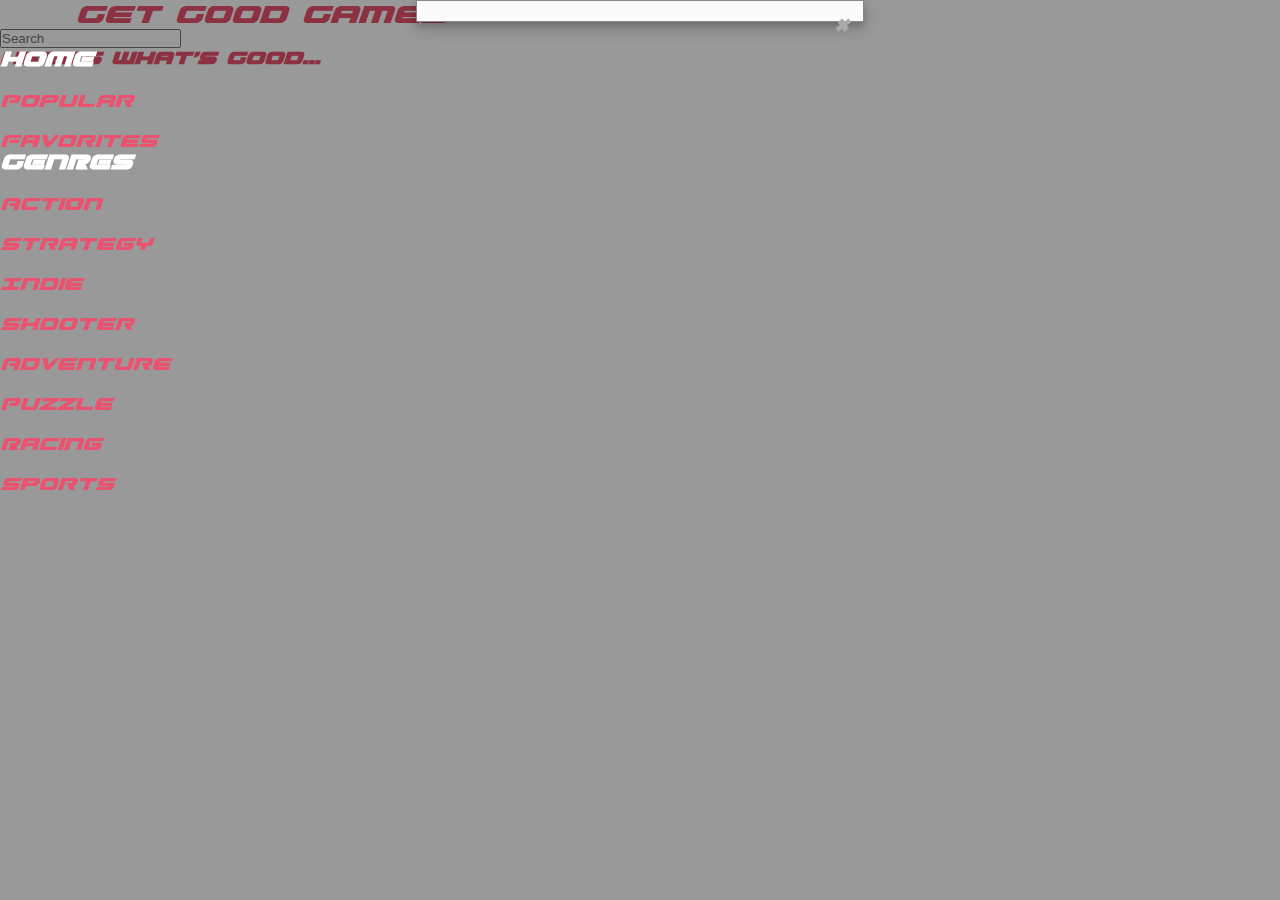
==== index.html @ c4d7ae7f "added 'red' class with styling" ====
<!DOCTYPE html>
<html lang="en">
  <head>
    <meta charset="UTF-8" />
    <meta
      name="viewport"
      content="width=device-width, initial-scale=1, shrink-to-fit=no"
    />
    <meta http-equiv="x-ua-compatible" content="ie=edge" />
    <title>Get Good Games</title>

    <!-- Font Awesome -->
    <link
      href="https://cdnjs.cloudflare.com/ajax/libs/font-awesome/6.0.0/css/all.min.css"
      rel="stylesheet"
    />
    <!-- Google Fonts -->
    <link
      href="https://fonts.googleapis.com/css?family=Roboto:300,400,500,700&display=swap"
      rel="stylesheet"
    />
    <!-- MDB -->
    <link
      href="https://cdnjs.cloudflare.com/ajax/libs/mdb-ui-kit/6.2.0/mdb.min.css"
      rel="stylesheet"
    />

    <link rel="stylesheet" href="./assets/css/style.css" />
  </head>

  <!-- <div> TESTING </div> -->

  <body class="bg-black">
    <!--Main Navigation-->
    <header>
      <nav class="navbar navbar-light bg-light mb-7 pb-4 text-center">
        <div class="container-fluid">
          <a class="navbar-brand gunship-font lg-font">Get Good Games</a>

          <img class="header-img" src="https://i.gifer.com/Paz.gif" />

          <div class="search-input">
            <input
              id="search_input"
              type="search"
              class="form-control rounded"
              placeholder="Search"
              aria-label="Search"
              aria-describedby="search-addon"
            />

            <div id="suggestions"></div>

            <div class="input-group-text border-0" id="search-addon"></div>
          </div>
        </div>
      </nav>
    </header>
    <!--Main Navigation-->

    <!--Main Layout-->

    <main>
      <!-- Modal -->
      <div id="myModal" class="my-modal d-none">
        <!-- Modal content -->
        <div id="myModalContent" class="myModal-content text-center">
          <div class="myModal-header gunship-font">
            <span class="close">&times;</span>
            <div id="modalHeader"></div>
          </div>
          <div id="modalContainer"></div>
        </div>
      </div>
      <!-- Modal -->
      <div class="container-fluid">
        <div class="row ms-2 me-5">
          <!--Side Navbar-->

          <div class="col-md-2 gunship-font">
            <div class="sidebar">
              <div class="pb-5">
                <h3>HOME</h3>

                <ul>
                  <li>
                    <a
                      class="genreTab red"
                      id="top_rated"
                      onclick="loadPopular()"
                    >
                      Popular
                    </a>
                  </li>
                  <li>
                    <a class="genreTab red" id="top_rated"> Favorites </a>
                  </li>
                </ul>
              </div>

              <div class="pt-2">
                <h3>GENRES</h3>

                <ul>
                  <li>
                    <a id="genreTab" data-id="action"> Action </a>
                  </li>

                  <li>
                    <a id="genreTab" data-id="strategy"> Strategy </a>
                  </li>

                  <li>
                    <a id="genreTab" data-id="indie"> Indie </a>
                  </li>

                  <li>
                    <a id="genreTab" data-id="shooter"> Shooter </a>
                  </li>

                  <li>
                    <a id="genreTab" data-id="adventure"> Adventure </a>
                  </li>

                  <li>
                    <a id="genreTab" data-id="puzzle"> Puzzle </a>
                  </li>

                  <li>
                    <a id="genreTab" data-id="racing"> Racing </a>
                  </li>

                  <li>
                    <a id="genreTab" data-id="sports"> Sports </a>
                  </li>
                </ul>
              </div>
            </div>
          </div>

          <!--Side Navbar-->

          <!--Main Content-->
          <div class="col-md-10">
            <section class="mb-10 text-center">
              <h2 class="fw-bold mb-7 text-center gunship-font">
                Here's What's Good...
              </h2>
              <!-- Game Card Display -->
              <div class="row gx-lg-5" id="gameCards"></div>
            </section>
          </div>
          <!--Main Content-->
        </div>
      </div>
    </main>
    <!--Main Layout-->
    <!-- Custom scripts -->
    <script
      type="text/javascript"
      src="https://cdnjs.cloudflare.com/ajax/libs/mdb-ui-kit/6.2.0/mdb.min.js"
    ></script>
    <script src="./assets/js/script.js"></script>
  </body>
</html>
---- assets/css/style.css ----
/* GENERAL STLYING */
* {
  box-sizing: border-box;
  margin: 0;
  padding: 0;
}
@font-face {
  font-family: "gunship";
  src: url(../fonts/gunshipboldital.ttf);
}

.d-none {
  display: none;
}
.gunship-font {
  font-family: "gunship";
  color: #ea526f;
  font-size: 20px;
}

.lg-font {
  font-size: 30px;
}

li {
  list-style-type: none;
}

.red {
  color: #ea526f;
}

.bg-red {
  background-color: #ea526f;
}
.white-font {
  color: white;
}

.btn {
  background-color: bg-light;
}

h5 {
  color: #ea526f;
  padding-left: 140px;
}

/* HEADER-NAVBAR STYLING */

.navbar-brand {
  margin-left: 75px;
}

.header-img {
  position: absolute;
  margin-left: 20px;
  width: 40px;
}

.search-input {
  margin-right: 50px;
}

.container-fluid .search-input {
  width: 15%;
  position: relative;
}

.search-input .icon {
  display: none;
  line-height: 35px;
  position: absolute;
  top: 0;
  right: 0;
  text-align: center;
  font-size: 20px;
  color: #ea526f;
  cursor: pointer;
}

#suggestions {
  width: 100%;
  background-color: white;
  position: absolute;
  z-index: 1;
}

/* SIDEBAR STYLING */

.sidebar {
  position: fixed;
  z-index: 1;
}

.sidebar h3 {
  color: white;
}

.sidebar ul li {
  margin: 20px 0px 0px;
  position: relative;
}

.sidebar ul li::after {
  content: "";
  height: 3px;
  width: 0%;
  background: #ea526f;
  position: absolute;
  left: 0;
  bottom: -10px;
  transition: 1s;
}

.sidebar ul li:hover::after {
  width: 60%;
}

a:hover {
  color: aliceblue !important;
  cursor: pointer;
}

/* MODAL STYLING */

/* The Modal (background) */
.my-modal {
  display: block; /* Hidden by default */
  position: fixed; /* Stay in place */
  z-index: 1; /* Sit on top */
  left: 0%;
  top: 0%;
  width: 100%; /* Full width */
  height: 100%; /* Full height */
  overflow: auto; /* Enable scroll if needed */
  background-color: rgb(0, 0, 0); /* Fallback color */
  background-color: rgba(0, 0, 0, 0.4); /* Black w/ opacity */
}

/* The Close Button */
.close {
  color: #aaa;
  float: right;
  font-size: 28px;
  font-weight: bold;
}

.close:hover,
.close:focus {
  color: black;
  text-decoration: none;
  cursor: pointer;
}

/* Modal Header */
.myModal-header {
  padding: 10px 16px;
  background-color: #fbfbfb;
  color: #ea526f;
}

/* Modal Body */
.myModal-body {
  padding: 2px 16px;
}

.myModal-content {
  background-color: black;
  color: aliceblue;
  position: relative;
  margin: auto;
  padding: 0;
  border: 1px solid #888;
  width: 35%;
  box-shadow: 0 4px 8px 0 rgba(0, 0, 0, 0.2), 0 6px 20px 0 rgba(0, 0, 0, 0.19);
  animation-name: animatetop;
  animation-duration: 0.4s;
}

/* Add Animation */
@keyframes animatetop {
  from {
    top: -300px;
    opacity: 0;
  }
  to {
    top: 0;
    opacity: 1;
  }
}

.myModal-content a {
  color: #ea526f;
}

/* Icon Styling */

.like-icon {
  cursor: pointer;
}

/* MEDIA QUERIES FOR HEADER NAVBAR */

@media (max-width: 481px) {
  .navbar-brand {
    margin-left: 0px;
    font-size: 27px;
  }
}

@media (max-width: 481px) {
  --mdb-navbar-brand-hover-color {
    color: white !important;
  }
}

@media (max-width: 481px) {
  .container-fluid .header-img {
    display: none;
  }
}

@media (max-width: 481px) {
  .container-fluid .search-input {
    width: 100%;
    margin-left: 25px;
  }
}

@media (max-width: 481px) {
  .container-fluid .header-img {
    display: none;
  }
}
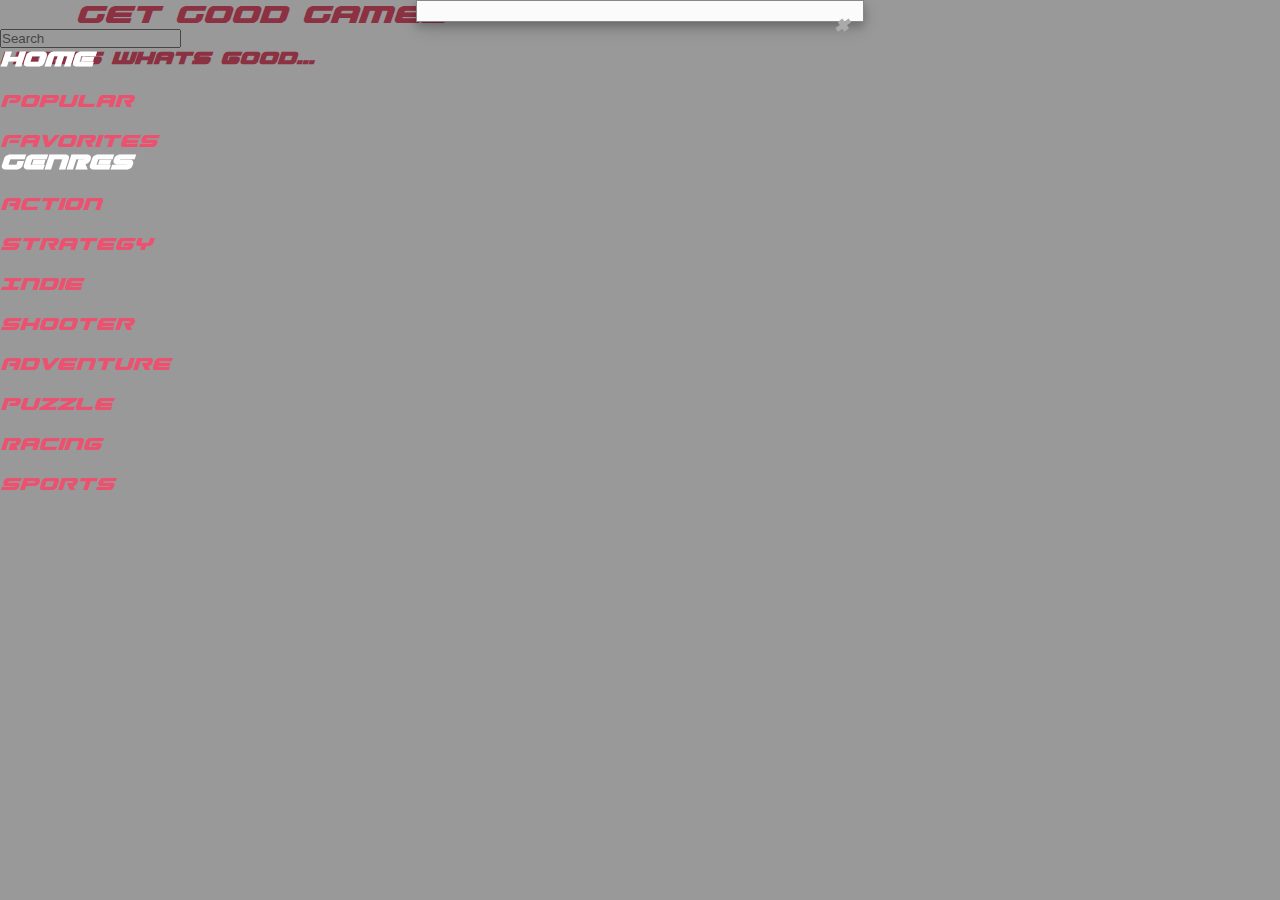
==== commit 1716f717: "added 'mainHeader' variable" ====
--- a/index.html
+++ b/index.html
@@ -84,16 +84,14 @@
 
                 <ul>
                   <li>
-                    <a
-                      class="genreTab red"
-                      id="top_rated"
-                      onclick="loadPopular()"
-                    >
+                    <a class="red" id="top_rated" onclick="loadPopular()">
                       Popular
                     </a>
                   </li>
                   <li>
-                    <a class="genreTab red" id="top_rated"> Favorites </a>
+                    <a class="red" id="favorites" onclick="setFavoriteGames()">
+                      Favorites
+                    </a>
                   </li>
                 </ul>
               </div>
@@ -143,7 +141,7 @@
           <!--Main Content-->
           <div class="col-md-10">
             <section class="mb-10 text-center">
-              <h2 class="fw-bold mb-7 text-center gunship-font">
+              <h2 id="mainHeader" class="fw-bold mb-7 text-center gunship-font">
                 Here's What's Good...
               </h2>
               <!-- Game Card Display -->
--- a/assets/css/style.css
+++ b/assets/css/style.css
@@ -39,6 +39,7 @@
 
 .btn {
   background-color: bg-light;
+  cursor: pointer;
 }
 
 h5 {
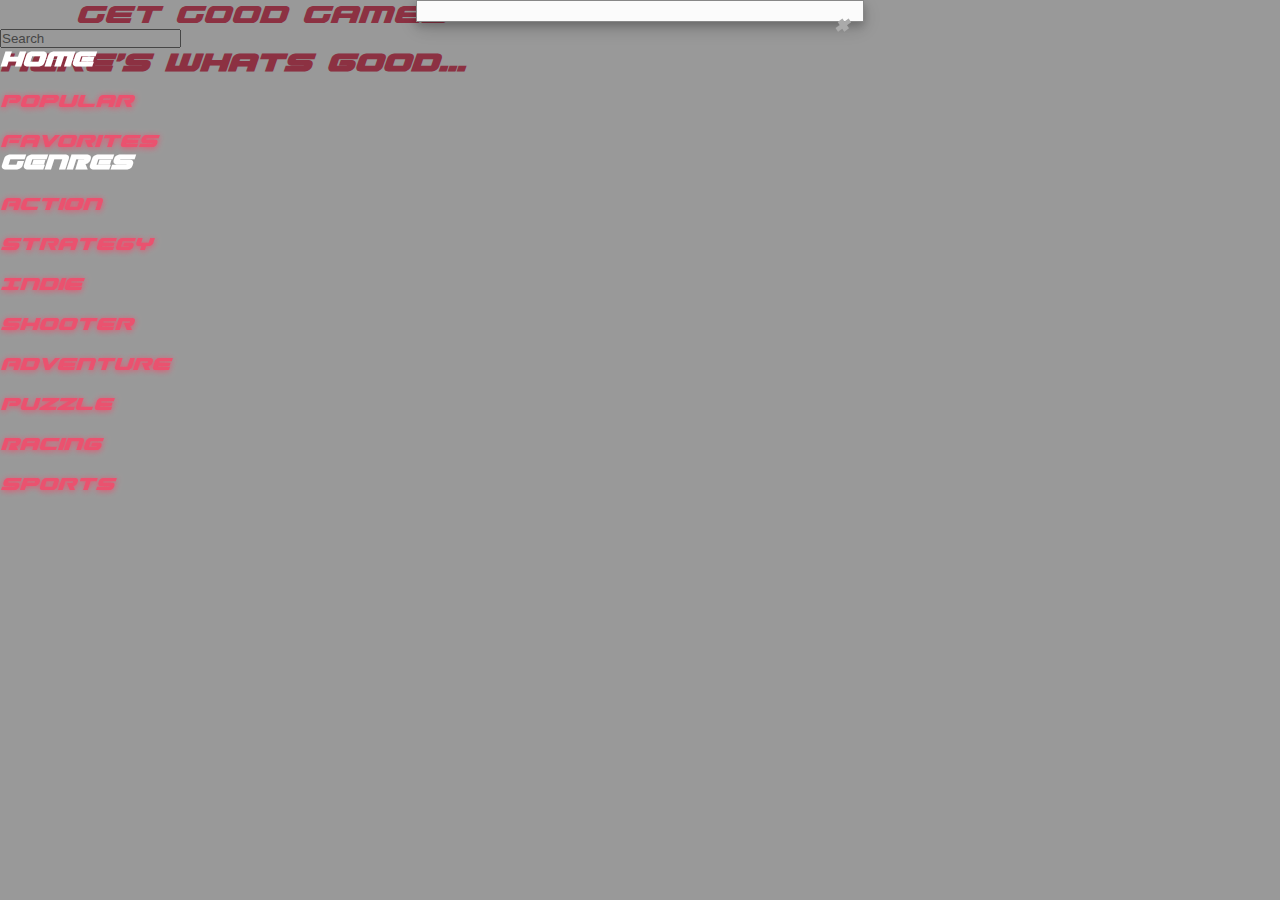
==== commit dae3881d: "added glow to side bar genre tabs" ====
--- a/index.html
+++ b/index.html
@@ -35,7 +35,7 @@
     <header>
       <nav class="navbar navbar-light bg-light mb-7 pb-4 text-center">
         <div class="container-fluid">
-          <a class="navbar-brand gunship-font lg-font">Get Good Games</a>
+          <p class="navbar-brand gunship-font lg-font">Get Good Games</p>
 
           <img class="header-img" src="https://i.gifer.com/Paz.gif" />
 
@@ -66,7 +66,7 @@
         <!-- Modal content -->
         <div id="myModalContent" class="myModal-content text-center">
           <div class="myModal-header gunship-font">
-            <span class="close">&times;</span>
+            <span id="closeBtn" class="close">&times;</span>
             <div id="modalHeader"></div>
           </div>
           <div id="modalContainer"></div>
@@ -84,12 +84,10 @@
 
                 <ul>
                   <li>
-                    <a class="red" id="top_rated" onclick="loadPopular()">
-                      Popular
-                    </a>
+                    <a id="top_rated" onclick="loadPopular()"> Popular </a>
                   </li>
                   <li>
-                    <a class="red" id="favorites" onclick="setFavoriteGames()">
+                    <a id="favorites" onclick="setFavoriteGames()">
                       Favorites
                     </a>
                   </li>
@@ -141,7 +139,10 @@
           <!--Main Content-->
           <div class="col-md-10">
             <section class="mb-10 text-center">
-              <h2 id="mainHeader" class="fw-bold mb-7 text-center gunship-font">
+              <h2
+                id="mainHeader"
+                class="fw-bold mb-7 text-center gunship-font lg-font"
+              >
                 Here's What's Good...
               </h2>
               <!-- Game Card Display -->
--- a/assets/css/style.css
+++ b/assets/css/style.css
@@ -24,9 +24,11 @@
 
 li {
   list-style-type: none;
+  cursor: pointer;
 }
 
 .red {
+  filter: drop-shadow(0 1px 3px #ea526f);
   color: #ea526f;
 }
 
@@ -38,8 +40,17 @@
 }
 
 .btn {
-  background-color: bg-light;
-  cursor: pointer;
+  cursor: pointer;
+}
+
+.btn-primary {
+  box-shadow: 0 4px 9px -4px black !important;
+}
+
+.btn-primary:hover,
+.btn-primary:focus,
+.btn-primary:active {
+  background-color: black !important;
 }
 
 h5 {
@@ -99,6 +110,7 @@
 }
 
 .sidebar ul li {
+  filter: drop-shadow(0 1px 3px #ea526f);
   margin: 20px 0px 0px;
   position: relative;
 }
@@ -234,3 +246,9 @@
     display: none;
   }
 }
+
+@media (max-width: 481px) {
+  .sidebar {
+    position: none;
+  }
+}
